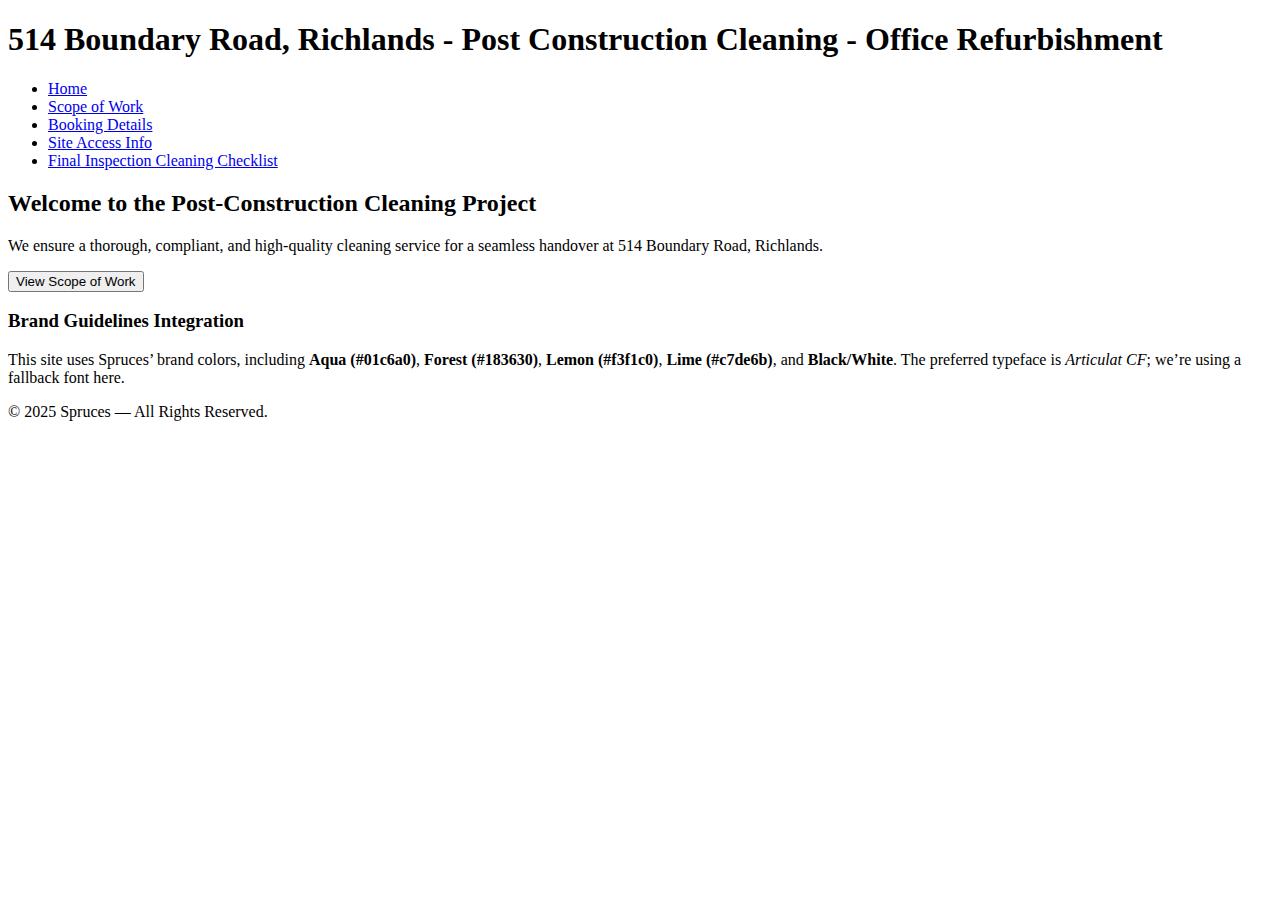
==== index.html @ a0d3c895 "Create index.html" ====
<!DOCTYPE html>
<html lang="en">
<head>
  <meta charset="UTF-8" />
  <title>514 Boundary Road, Richlands - Home</title>
  <!-- Link to external CSS -->
  <link rel="stylesheet" href="style.css" />
</head>
<body>
  <!-- Header / Navigation -->
  <header>
    <h1 class="logo">
      514 Boundary Road, Richlands - Post Construction Cleaning - Office Refurbishment
    </h1>
    <nav>
      <ul>
        <li><a href="index.html" class="active">Home</a></li>
        <li><a href="scope-of-work.html">Scope of Work</a></li>
        <li><a href="booking-details.html">Booking Details</a></li>
        <li><a href="site-access.html">Site Access Info</a></li>
        <li><a href="final-inspection-checklist.html">Final Inspection Cleaning Checklist</a></li>
      </ul>
    </nav>
  </header>

  <!-- Main Content -->
  <main>
    <section class="hero">
      <h2>Welcome to the Post-Construction Cleaning Project</h2>
      <p>
        We ensure a thorough, compliant, and high-quality cleaning service 
        for a seamless handover at 514 Boundary Road, Richlands.
      </p>
      <button class="cta" onclick="window.location.href='scope-of-work.html'">
        View Scope of Work
      </button>
    </section>

    <section class="branding-info">
      <h3>Brand Guidelines Integration</h3>
      <p>
        This site uses Spruces’ brand colors, including <strong>Aqua (#01c6a0)</strong>, 
        <strong>Forest (#183630)</strong>, <strong>Lemon (#f3f1c0)</strong>, 
        <strong>Lime (#c7de6b)</strong>, and <strong>Black/White</strong>. 
        The preferred typeface is <em>Articulat CF</em>; we’re using a fallback font here.
      </p>
    </section>
  </main>

  <!-- Footer -->
  <footer>
    <p>&copy; 2025 Spruces — All Rights Reserved.</p>
  </footer>
</body>
</html>
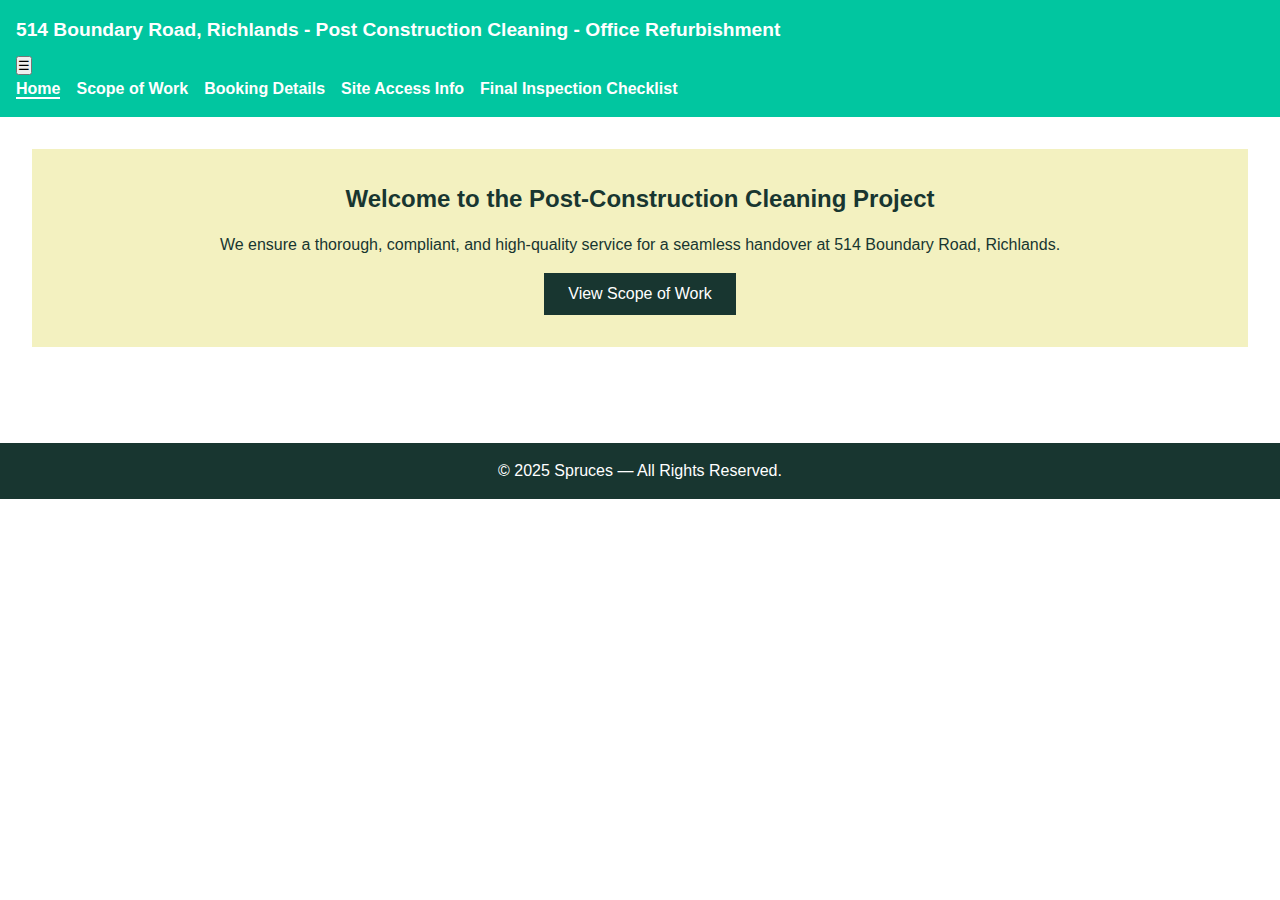
==== commit 3d9d0330: "Update index.html" ====
--- a/index.html
+++ b/index.html
@@ -2,54 +2,45 @@
 <html lang="en">
 <head>
   <meta charset="UTF-8" />
-  <title>514 Boundary Road, Richlands - Home</title>
-  <!-- Link to external CSS -->
+  <title>514 Boundary Road - Home</title>
   <link rel="stylesheet" href="style.css" />
+  <script src="script.js" defer></script>
 </head>
 <body>
-  <!-- Header / Navigation -->
   <header>
-    <h1 class="logo">
-      514 Boundary Road, Richlands - Post Construction Cleaning - Office Refurbishment
-    </h1>
-    <nav>
+    <div class="header-container">
+      <h1 class="logo">
+        514 Boundary Road, Richlands - Post Construction Cleaning - Office Refurbishment
+      </h1>
+      <button class="menu-toggle" aria-label="Toggle Menu">&#9776;</button>
+    </div>
+    <nav class="main-nav">
       <ul>
         <li><a href="index.html" class="active">Home</a></li>
         <li><a href="scope-of-work.html">Scope of Work</a></li>
         <li><a href="booking-details.html">Booking Details</a></li>
         <li><a href="site-access.html">Site Access Info</a></li>
-        <li><a href="final-inspection-checklist.html">Final Inspection Cleaning Checklist</a></li>
+        <li><a href="final-inspection-checklist.html">Final Inspection Checklist</a></li>
       </ul>
     </nav>
   </header>
 
-  <!-- Main Content -->
   <main>
     <section class="hero">
       <h2>Welcome to the Post-Construction Cleaning Project</h2>
       <p>
-        We ensure a thorough, compliant, and high-quality cleaning service 
-        for a seamless handover at 514 Boundary Road, Richlands.
+        We ensure a thorough, compliant, and high-quality service for a seamless handover at
+        514 Boundary Road, Richlands.
       </p>
       <button class="cta" onclick="window.location.href='scope-of-work.html'">
         View Scope of Work
       </button>
     </section>
-
-    <section class="branding-info">
-      <h3>Brand Guidelines Integration</h3>
-      <p>
-        This site uses Spruces’ brand colors, including <strong>Aqua (#01c6a0)</strong>, 
-        <strong>Forest (#183630)</strong>, <strong>Lemon (#f3f1c0)</strong>, 
-        <strong>Lime (#c7de6b)</strong>, and <strong>Black/White</strong>. 
-        The preferred typeface is <em>Articulat CF</em>; we’re using a fallback font here.
-      </p>
-    </section>
   </main>
 
-  <!-- Footer -->
   <footer>
     <p>&copy; 2025 Spruces — All Rights Reserved.</p>
   </footer>
 </body>
 </html>
+
--- a/style.css
+++ b/style.css
@@ -0,0 +1,119 @@
+/* ------------------------------
+   BASIC RESET / GLOBAL STYLES
+------------------------------ */
+* {
+  margin: 0;
+  padding: 0;
+  box-sizing: border-box;
+}
+body {
+  font-family: "Helvetica Neue", Arial, sans-serif; /* fallback for Articulat CF */
+  color: #183630; /* Forest color for text */
+  background-color: #ffffff; /* White background */
+  line-height: 1.5;
+}
+
+/* ------------------------------
+   HEADER / NAV
+------------------------------ */
+header {
+  background-color: #01c6a0; /* Aqua */
+  padding: 1rem;
+}
+header .logo {
+  color: #ffffff; /* White text on Aqua */
+  font-size: 1.2rem;
+  margin-bottom: 0.5rem;
+}
+nav ul {
+  list-style: none;
+  display: flex;
+  gap: 1rem;
+}
+nav a {
+  color: #ffffff;
+  text-decoration: none;
+  font-weight: bold;
+}
+nav a:hover {
+  text-decoration: underline;
+}
+nav a.active {
+  border-bottom: 2px solid #ffffff;
+}
+
+/* ------------------------------
+   MAIN CONTENT SECTIONS
+------------------------------ */
+main {
+  padding: 2rem;
+}
+.hero {
+  background-color: #f3f1c0; /* Lemon */
+  padding: 2rem;
+  margin-bottom: 2rem;
+  text-align: center;
+}
+.hero h2 {
+  color: #183630; /* Forest */
+  margin-bottom: 1rem;
+}
+.hero p {
+  margin-bottom: 1rem;
+}
+.cta {
+  background-color: #183630; /* Forest button on Lemon BG */
+  color: #ffffff;
+  border: none;
+  padding: 0.75rem 1.5rem;
+  cursor: pointer;
+  font-size: 1rem;
+}
+.cta:hover {
+  background-color: #01c6a0; /* Aqua hover */
+}
+
+/* ------------------------------
+   TABLE STYLES
+------------------------------ */
+table {
+  width: 100%;
+  border-collapse: collapse;
+  margin-bottom: 2rem;
+  font-size: 0.95rem;
+}
+thead {
+  background-color: #c7de6b; /* Lime */
+}
+thead th {
+  padding: 0.75rem;
+  text-align: left;
+}
+tbody tr:nth-child(even) {
+  background-color: #f9f9f9;
+}
+td, th {
+  border: 1px solid #ddd;
+  padding: 0.75rem;
+}
+
+/* ------------------------------
+   SITE ACCESS IMAGE
+------------------------------ */
+.site-access-image img {
+  max-width: 100%;
+  height: auto;
+  display: block;
+  margin-top: 1rem;
+}
+
+/* ------------------------------
+   FOOTER
+------------------------------ */
+footer {
+  background-color: #183630; /* Forest */
+  color: #ffffff;
+  text-align: center;
+  padding: 1rem;
+  margin-top: 2rem;
+}
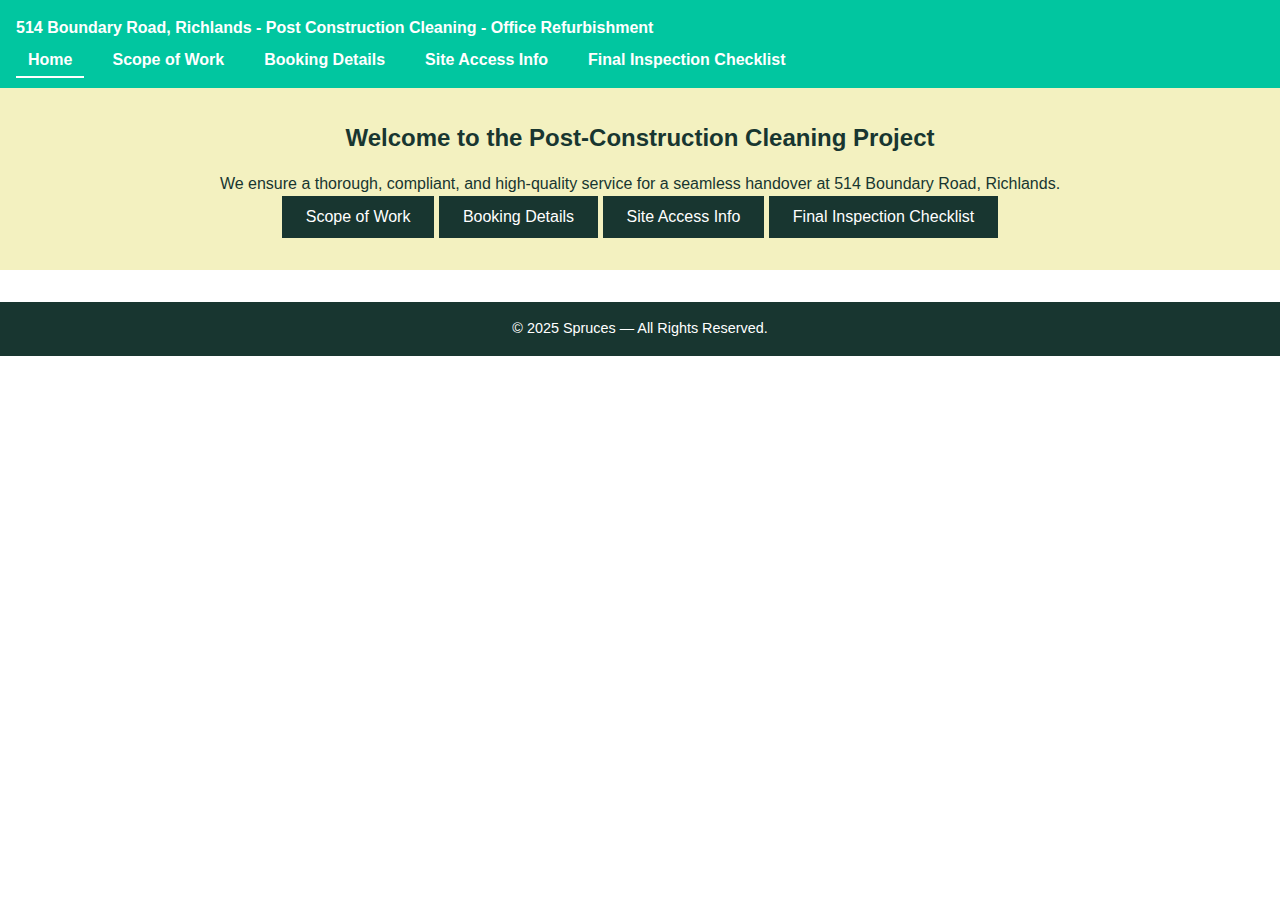
==== commit 56daea89: "Update index.html" ====
--- a/index.html
+++ b/index.html
@@ -29,12 +29,24 @@
     <section class="hero">
       <h2>Welcome to the Post-Construction Cleaning Project</h2>
       <p>
-        We ensure a thorough, compliant, and high-quality service for a seamless handover at
-        514 Boundary Road, Richlands.
+        We ensure a thorough, compliant, and high-quality service for a seamless
+        handover at 514 Boundary Road, Richlands.
       </p>
-      <button class="cta" onclick="window.location.href='scope-of-work.html'">
-        View Scope of Work
-      </button>
+      <!-- Replace the single CTA button with multiple buttons, one for each page -->
+      <div class="home-buttons">
+        <button class="cta" onclick="window.location.href='scope-of-work.html'">
+          Scope of Work
+        </button>
+        <button class="cta" onclick="window.location.href='booking-details.html'">
+          Booking Details
+        </button>
+        <button class="cta" onclick="window.location.href='site-access.html'">
+          Site Access Info
+        </button>
+        <button class="cta" onclick="window.location.href='final-inspection-checklist.html'">
+          Final Inspection Checklist
+        </button>
+      </div>
     </section>
   </main>
 
@@ -43,4 +55,3 @@
   </footer>
 </body>
 </html>
-
--- a/style.css
+++ b/style.css
@@ -1,68 +1,76 @@
-/* ------------------------------
-   BASIC RESET / GLOBAL STYLES
------------------------------- */
+/* GLOBAL RESETS & STYLES */
 * {
   margin: 0;
   padding: 0;
   box-sizing: border-box;
 }
 body {
-  font-family: "Helvetica Neue", Arial, sans-serif; /* fallback for Articulat CF */
-  color: #183630; /* Forest color for text */
-  background-color: #ffffff; /* White background */
+  font-family: Arial, sans-serif;
+  background-color: #ffffff;
+  color: #183630; /* Dark green-ish */
   line-height: 1.5;
 }
+img {
+  max-width: 100%;
+  height: auto;
+}
 
-/* ------------------------------
-   HEADER / NAV
------------------------------- */
+/* HEADER / NAV */
 header {
   background-color: #01c6a0; /* Aqua */
+  color: #ffffff;
   padding: 1rem;
 }
-header .logo {
-  color: #ffffff; /* White text on Aqua */
-  font-size: 1.2rem;
-  margin-bottom: 0.5rem;
+.header-container {
+  display: flex;
+  justify-content: space-between;
+  align-items: center;
 }
-nav ul {
+.logo {
+  font-size: 1rem;
+  max-width: 80%;
+}
+.menu-toggle {
+  display: none;
+  background: none;
+  border: none;
+  color: #ffffff;
+  font-size: 1.5rem;
+  cursor: pointer;
+}
+.main-nav {
+  margin-top: 0.5rem;
+}
+.main-nav ul {
   list-style: none;
   display: flex;
   gap: 1rem;
 }
-nav a {
+.main-nav li a {
   color: #ffffff;
   text-decoration: none;
   font-weight: bold;
+  padding: 0.5rem 0.75rem;
+  transition: background 0.3s;
 }
-nav a:hover {
-  text-decoration: underline;
+.main-nav li a:hover {
+  background-color: rgba(255,255,255,0.2);
 }
-nav a.active {
+.main-nav li a.active {
   border-bottom: 2px solid #ffffff;
 }
 
-/* ------------------------------
-   MAIN CONTENT SECTIONS
------------------------------- */
-main {
-  padding: 2rem;
-}
+/* HERO SECTION */
 .hero {
-  background-color: #f3f1c0; /* Lemon */
-  padding: 2rem;
-  margin-bottom: 2rem;
+  background-color: #f3f1c0; /* Light lemon */
   text-align: center;
+  padding: 2rem 1rem;
 }
 .hero h2 {
-  color: #183630; /* Forest */
-  margin-bottom: 1rem;
-}
-.hero p {
   margin-bottom: 1rem;
 }
 .cta {
-  background-color: #183630; /* Forest button on Lemon BG */
+  background-color: #183630; /* Dark forest */
   color: #ffffff;
   border: none;
   padding: 0.75rem 1.5rem;
@@ -70,20 +78,22 @@
   font-size: 1rem;
 }
 .cta:hover {
-  background-color: #01c6a0; /* Aqua hover */
+  background-color: #01c6a0;
 }
 
-/* ------------------------------
-   TABLE STYLES
------------------------------- */
+/* RESPONSIVE TABLE */
+.responsive-table {
+  margin: 1rem 0;
+  overflow-x: auto; /* Horizontal scroll on mobile if needed */
+}
 table {
   width: 100%;
   border-collapse: collapse;
-  margin-bottom: 2rem;
+  margin-bottom: 1rem;
   font-size: 0.95rem;
 }
 thead {
-  background-color: #c7de6b; /* Lime */
+  background-color: #c7de6b; /* Light lime */
 }
 thead th {
   padding: 0.75rem;
@@ -95,25 +105,37 @@
 td, th {
   border: 1px solid #ddd;
   padding: 0.75rem;
+  vertical-align: top;
 }
 
-/* ------------------------------
-   SITE ACCESS IMAGE
------------------------------- */
-.site-access-image img {
-  max-width: 100%;
-  height: auto;
-  display: block;
+/* SITE ACCESS IMAGE */
+.site-access-image {
   margin-top: 1rem;
 }
 
-/* ------------------------------
-   FOOTER
------------------------------- */
+/* FOOTER */
 footer {
-  background-color: #183630; /* Forest */
+  background-color: #183630; /* Dark forest */
   color: #ffffff;
   text-align: center;
   padding: 1rem;
   margin-top: 2rem;
+  font-size: 0.9rem;
 }
+
+/* MEDIA QUERIES */
+@media (max-width: 768px) {
+  .menu-toggle {
+    display: block;
+  }
+  .main-nav ul {
+    flex-direction: column;
+    display: none; /* hidden by default on small screens */
+  }
+  .main-nav ul.show {
+    display: flex; /* show when toggled */
+  }
+  .logo {
+    font-size: 0.9rem;
+  }
+}
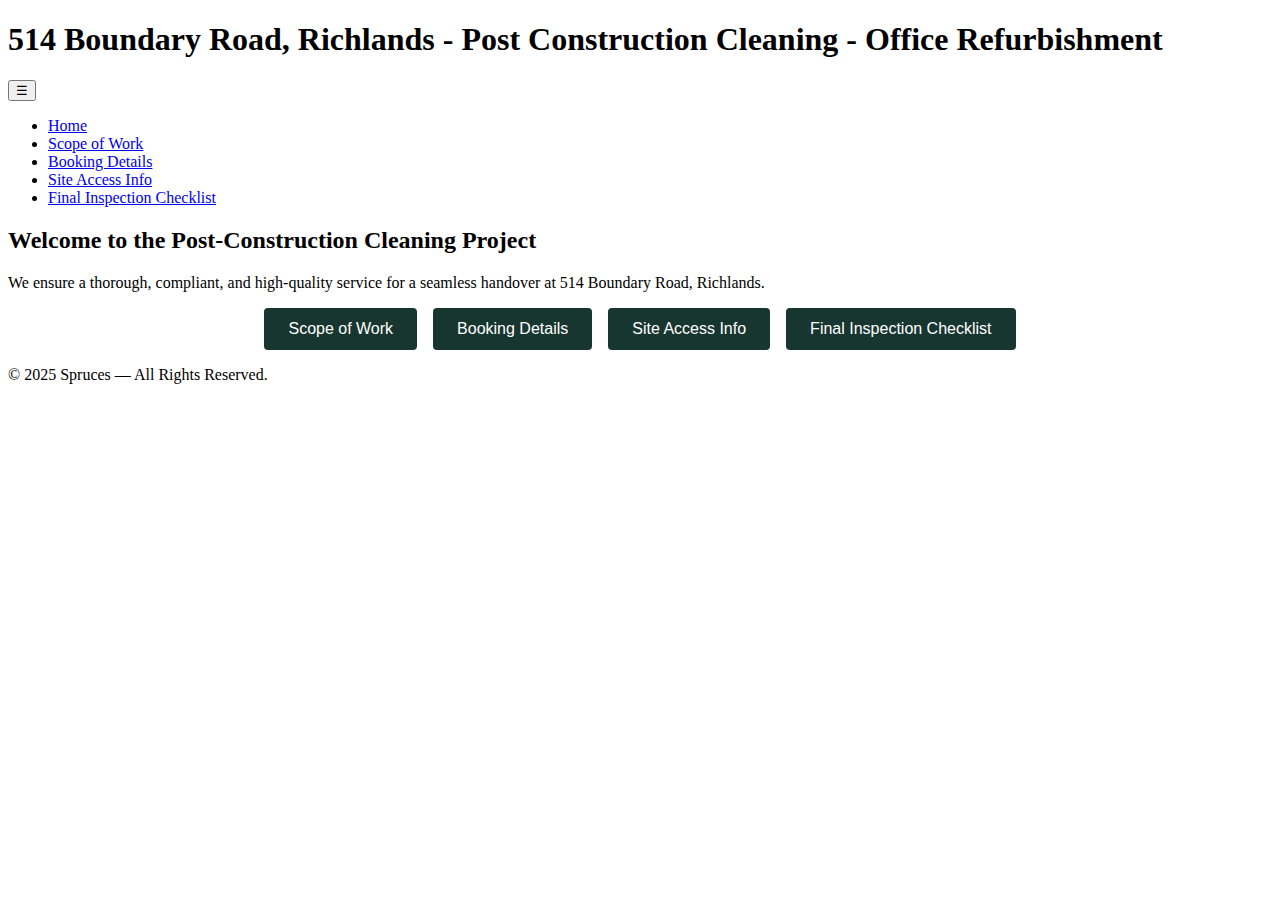
==== commit dd341cc5: "Update index.html" ====
--- a/index.html
+++ b/index.html
@@ -7,6 +7,7 @@
   <script src="script.js" defer></script>
 </head>
 <body>
+  <!-- HEADER -->
   <header>
     <div class="header-container">
       <h1 class="logo">
@@ -25,14 +26,15 @@
     </nav>
   </header>
 
+  <!-- MAIN CONTENT -->
   <main>
     <section class="hero">
       <h2>Welcome to the Post-Construction Cleaning Project</h2>
       <p>
-        We ensure a thorough, compliant, and high-quality service for a seamless
-        handover at 514 Boundary Road, Richlands.
+        We ensure a thorough, compliant, and high-quality service for a seamless handover 
+        at 514 Boundary Road, Richlands.
       </p>
-      <!-- Replace the single CTA button with multiple buttons, one for each page -->
+      <!-- Big Buttons for each page -->
       <div class="home-buttons">
         <button class="cta" onclick="window.location.href='scope-of-work.html'">
           Scope of Work
@@ -50,6 +52,7 @@
     </section>
   </main>
 
+  <!-- FOOTER -->
   <footer>
     <p>&copy; 2025 Spruces — All Rights Reserved.</p>
   </footer>
--- a/style.css
+++ b/style.css
@@ -1,141 +1,20 @@
-/* GLOBAL RESETS & STYLES */
-* {
-  margin: 0;
-  padding: 0;
-  box-sizing: border-box;
-}
-body {
-  font-family: Arial, sans-serif;
-  background-color: #ffffff;
-  color: #183630; /* Dark green-ish */
-  line-height: 1.5;
-}
-img {
-  max-width: 100%;
-  height: auto;
-}
-
-/* HEADER / NAV */
-header {
-  background-color: #01c6a0; /* Aqua */
-  color: #ffffff;
-  padding: 1rem;
-}
-.header-container {
+.home-buttons {
   display: flex;
-  justify-content: space-between;
-  align-items: center;
-}
-.logo {
-  font-size: 1rem;
-  max-width: 80%;
-}
-.menu-toggle {
-  display: none;
-  background: none;
-  border: none;
-  color: #ffffff;
-  font-size: 1.5rem;
-  cursor: pointer;
-}
-.main-nav {
-  margin-top: 0.5rem;
-}
-.main-nav ul {
-  list-style: none;
-  display: flex;
-  gap: 1rem;
-}
-.main-nav li a {
-  color: #ffffff;
-  text-decoration: none;
-  font-weight: bold;
-  padding: 0.5rem 0.75rem;
-  transition: background 0.3s;
-}
-.main-nav li a:hover {
-  background-color: rgba(255,255,255,0.2);
-}
-.main-nav li a.active {
-  border-bottom: 2px solid #ffffff;
-}
-
-/* HERO SECTION */
-.hero {
-  background-color: #f3f1c0; /* Light lemon */
-  text-align: center;
-  padding: 2rem 1rem;
-}
-.hero h2 {
-  margin-bottom: 1rem;
+  flex-wrap: wrap;         /* Allows wrapping on small screens */
+  gap: 1rem;               /* Spacing between buttons */
+  justify-content: center; /* Centers them horizontally */
+  margin-top: 1rem;
 }
 .cta {
-  background-color: #183630; /* Dark forest */
+  background-color: #183630; 
   color: #ffffff;
   border: none;
   padding: 0.75rem 1.5rem;
   cursor: pointer;
   font-size: 1rem;
+  text-align: center;
+  border-radius: 4px;
 }
 .cta:hover {
   background-color: #01c6a0;
 }
-
-/* RESPONSIVE TABLE */
-.responsive-table {
-  margin: 1rem 0;
-  overflow-x: auto; /* Horizontal scroll on mobile if needed */
-}
-table {
-  width: 100%;
-  border-collapse: collapse;
-  margin-bottom: 1rem;
-  font-size: 0.95rem;
-}
-thead {
-  background-color: #c7de6b; /* Light lime */
-}
-thead th {
-  padding: 0.75rem;
-  text-align: left;
-}
-tbody tr:nth-child(even) {
-  background-color: #f9f9f9;
-}
-td, th {
-  border: 1px solid #ddd;
-  padding: 0.75rem;
-  vertical-align: top;
-}
-
-/* SITE ACCESS IMAGE */
-.site-access-image {
-  margin-top: 1rem;
-}
-
-/* FOOTER */
-footer {
-  background-color: #183630; /* Dark forest */
-  color: #ffffff;
-  text-align: center;
-  padding: 1rem;
-  margin-top: 2rem;
-  font-size: 0.9rem;
-}
-
-/* MEDIA QUERIES */
-@media (max-width: 768px) {
-  .menu-toggle {
-    display: block;
-  }
-  .main-nav ul {
-    flex-direction: column;
-    display: none; /* hidden by default on small screens */
-  }
-  .main-nav ul.show {
-    display: flex; /* show when toggled */
-  }
-  .logo {
-    font-size: 0.9rem;
-  }
-}
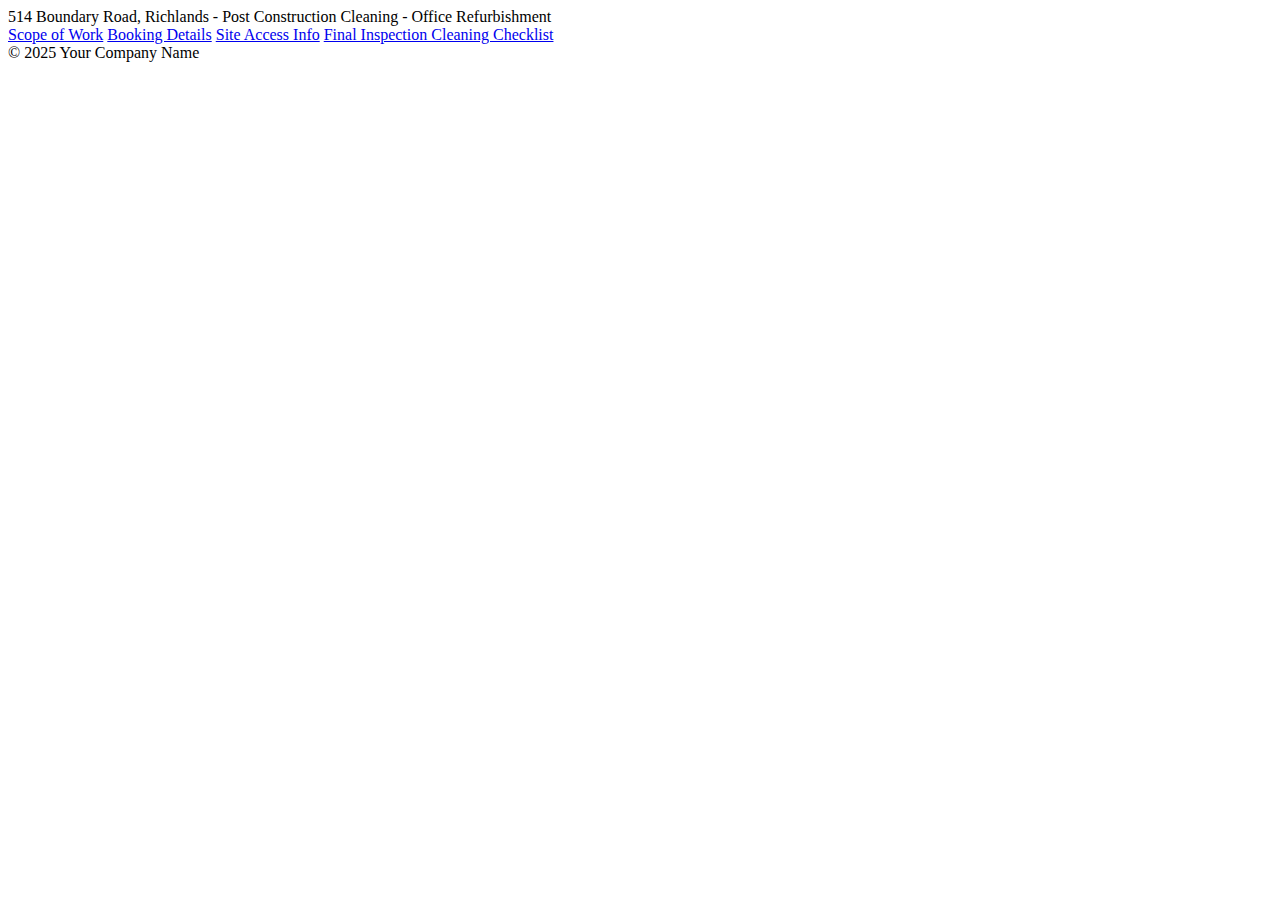
==== commit 7a4d9f85: "Update index.html" ====
--- a/index.html
+++ b/index.html
@@ -2,59 +2,27 @@
 <html lang="en">
 <head>
   <meta charset="UTF-8" />
-  <title>514 Boundary Road - Home</title>
-  <link rel="stylesheet" href="style.css" />
-  <script src="script.js" defer></script>
+  <meta name="viewport" content="width=device-width, initial-scale=1.0"/>
+  <title>514 Boundary Road, Richlands - Home</title>
+  <link rel="stylesheet" href="styles.css" />
 </head>
 <body>
-  <!-- HEADER -->
+
   <header>
-    <div class="header-container">
-      <h1 class="logo">
-        514 Boundary Road, Richlands - Post Construction Cleaning - Office Refurbishment
-      </h1>
-      <button class="menu-toggle" aria-label="Toggle Menu">&#9776;</button>
-    </div>
-    <nav class="main-nav">
-      <ul>
-        <li><a href="index.html" class="active">Home</a></li>
-        <li><a href="scope-of-work.html">Scope of Work</a></li>
-        <li><a href="booking-details.html">Booking Details</a></li>
-        <li><a href="site-access.html">Site Access Info</a></li>
-        <li><a href="final-inspection-checklist.html">Final Inspection Checklist</a></li>
-      </ul>
-    </nav>
+    514 Boundary Road, Richlands - Post Construction Cleaning - Office Refurbishment
   </header>
 
-  <!-- MAIN CONTENT -->
   <main>
-    <section class="hero">
-      <h2>Welcome to the Post-Construction Cleaning Project</h2>
-      <p>
-        We ensure a thorough, compliant, and high-quality service for a seamless handover 
-        at 514 Boundary Road, Richlands.
-      </p>
-      <!-- Big Buttons for each page -->
-      <div class="home-buttons">
-        <button class="cta" onclick="window.location.href='scope-of-work.html'">
-          Scope of Work
-        </button>
-        <button class="cta" onclick="window.location.href='booking-details.html'">
-          Booking Details
-        </button>
-        <button class="cta" onclick="window.location.href='site-access.html'">
-          Site Access Info
-        </button>
-        <button class="cta" onclick="window.location.href='final-inspection-checklist.html'">
-          Final Inspection Checklist
-        </button>
-      </div>
-    </section>
+    <div class="centered-buttons">
+      <a href="scope.html">Scope of Work</a>
+      <a href="booking.html">Booking Details</a>
+      <a href="siteaccess.html">Site Access Info</a>
+      <a href="finalchecklist.html">Final Inspection Cleaning Checklist</a>
+    </div>
   </main>
 
-  <!-- FOOTER -->
   <footer>
-    <p>&copy; 2025 Spruces — All Rights Reserved.</p>
+    &copy; 2025 Your Company Name
   </footer>
 </body>
 </html>
